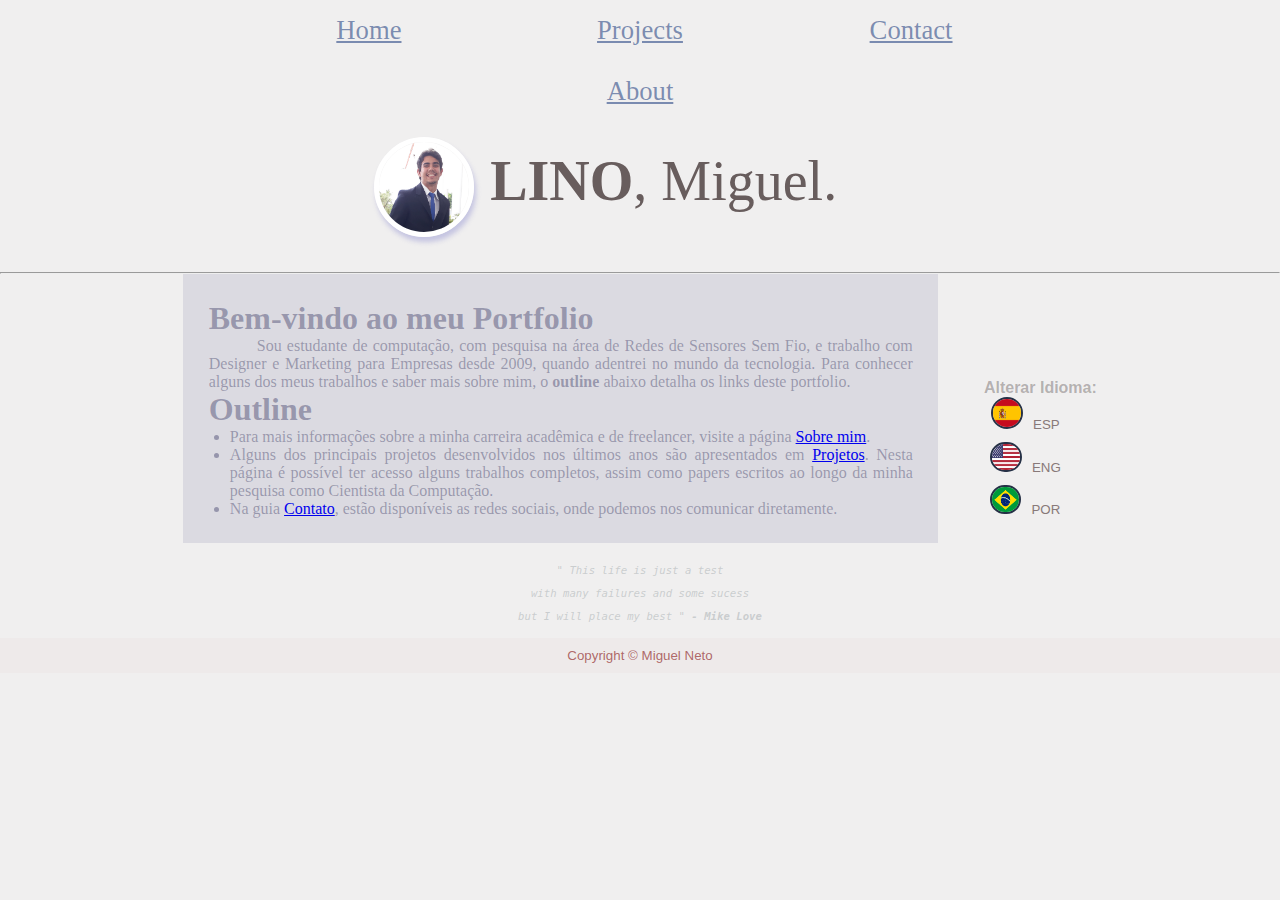
==== index.html @ 6514ba03 "ajuste de div baixo de index" ====
<!DOCTYPE html>
<html lang="en">
<head>
    <meta charset="UTF-8">
    <meta name="viewport" content="width=1.0, initial-scale=1.0">
    <title>Miguel Lino F Neto Portfolio</title>
    <link rel="stylesheet" href="https://stackpath.bootstrapcdn.com/bootstrap/4.1.3/css/bootstrap.min.css" integrity="sha384-MCw98/SFnGE8fJT3GXwEOngsV7Zt27NXFoaoApmYm81iuXoPkFOJwJ8ERdknLPMO" crossorigin="anonymous">
    <script src="https://stackpath.bootstrapcdn.com/bootstrap/4.1.3/js/bootstrap.min.js" integrity="sha384-ChfqqxuZUCnJSK3+MXmPNIyE6ZbWh2IMqE241rYiqJxyMiZ6OW/JmZQ5stwEULTy" crossorigin="anonymous"></script>
    <link rel="stylesheet" href="estilo.css">
    <link rel="stylesheet" href="footer.css">
    <link rel="stylesheet" href="header_skill.css">
</head>
<body>
    <nav>
        <ul class="menu">
            <li class="menuli"><a class="list" href="index.html">Home</a></li>
            <li class="menuli"><a class="list" href="projects.html">Projects</a></li>
            <li class="menuli"><a class="list" href="contact.html">Contact</a></li>
            <li class="menuli"><a class="list" href="about.html">About</a></li>
        </ul>
    </nav> 
    <header>
        <div id="subheader">
            <img class="miguel" src="20170624_151106.png" alt="Smiley face">
            <p id="titulo-dir"><strong>LINO</strong>, Miguel.</p>
        </div>    
    </header>
    <!-- - Welcome to my portfolio. -->
    <hr>
    <section class="middle">
        <div id="ind-esquerda">
            <h1 id="who">Bem-vindo ao meu Portfolio</h1>
            <p id="descript">
               &emsp;&emsp;&emsp;Sou estudante de computação, com pesquisa na área de Redes de Sensores Sem Fio, e trabalho com Designer e Marketing para Empresas desde 2009, quando adentrei no mundo da tecnologia. Para conhecer alguns dos meus trabalhos e saber mais sobre mim, o <strong>outline</strong> abaixo detalha os links deste portfolio. 
            </p>
            <h1> Outline </h1>
            <div>
                <ul id="outline">
                    <li class="outl">Para mais informações sobre a minha carreira acadêmica e de freelancer, visite a página <a href="about.html">Sobre mim</a>.</li>
                    <li class="outl">Alguns dos principais projetos desenvolvidos nos últimos anos são apresentados em <a href="projects.html">Projetos</a>. Nesta página é possível ter acesso alguns trabalhos completos, assim como papers escritos ao longo da minha pesquisa como Cientista da Computação.</li>
                    <li class="outl">Na guia <a href="contact.html">Contato</a>, estão disponíveis as redes sociais, onde podemos nos comunicar diretamente.</li>
                    <!-- <p class="obg"><strong>Obrigado por visitar!</strong></p> -->
                </ul>
            </div>
        </div>
        
        <!-- <hr class="vert" size="100" align="center"> -->
        <!-- <div id="linha-vertical"></div> -->

        <div id="ind-direita">
            <h1>Alterar Idioma:</h1>
            <ul>
                <li><img class="icon" id="spanish" src="icons/espanha.png">ESP</li>
                <li><img class="icon" id="english" src="icons/eua.png">ENG</li>
                <li><img class="icon" id="port" src="icons/brasil.png">POR</li>
            </ul>
        </div>
    
    </section>
    <!-- <hr> -->
    <section>
        <div id="frase">
            <a id="fra">" This life is just a test<br/>with many failures and some sucess<br/>but I will place my best " <strong>- Mike Love</strong></a>
        </div>    
    </section>
    <footer>
        Copyright &copy; Miguel Neto
    </footer>
    
        <script src="script-home.js"></script>
</body>
</html>
---- estilo.css ----
#esquerda{
    width: 40%;
    background-color: rgb(0, 255, 234);
    float: left;
    text-align: right;
    margin-left: 6%;
    transition: font-size ease-in-out 1s, width ease-in-out 2s;
}

#spanish{
    width: 28px;
    height: 28px;
    border-radius: 100px;
}

#english{
    width: 28px;
    height: 26px;
    border-radius: 100px;
}

#port{
    width: 27px;
    height: 25px;
    border-radius: 100px;
}

#ind-direita li{
    margin-bottom: 10px;
    margin-right: 30px;
    list-style-type: none;
}

#ind-direita li:hover{
    font-weight: bold;
}

#ind-direita .icon{
    border: 2px rgb(38, 49, 70) solid;
}

#ind-direita{
    margin-left: 40px;
    font-size: 10pt;
    /*background-color: rgba(128, 0, 128, 0.171);*/
    position: relative;
}

#ind-esquerda h1{
    text-align: left;
}

#ind-esquerda:hover{
    background-color: rgb(35, 35, 95);
    color: aliceblue;
    font-style: italic;
    transition: background-color ease-in-out 1s, font-style ease-in-out 5s, color ease-in-out 2s;
}

#ind-direita h1{
    text-align: center;
    font-size: 12pt;
    color: rgba(31, 20, 20, 0.301);
}


#ind-esquerda{
    font-size: 12pt;
    font-family: Roboto;
    width: 55%;
    color: rgba(25, 25, 75, 0.356);
    text-align: justify;
    padding: 2%;
    background-color: rgba(57, 53, 121, 0.11);
    transition: background-color ease-in-out 1s, font-style ease-in-out 5s, color ease-in-out 2s;
}

#esquerda h1{
    font-family: "DryBrush";
    font-size: 34pt;
    color: black;
    transition: font-size ease-in-out 1s;
}

#direita h1{
    transition: font-size ease-in-out 1s;
}

#direita{
    width: 40%;
    /*background-color: rgba(201, 201, 230, 0.301);*/
    float: right;
    text-align: left;
    margin-right: 6%;
    transition: width ease-in-out 2s;
}

#direita:hover,#esquerda:hover{
    width: 42%;
    transition: font-size ease-in 1s, width ease-in 2s;
}

#direita:hover h1{
    font-size: 36pt;
    transition: font-size ease-in-out 1s, width ease-in-out 2s;
}

#esquerda:hover h1{
    font-size: 40pt;
    transition: font-size ease-in-out .1s, width ease-in-out 0.2s;
}

#direita h1{
    text-align: left;
    font-family: "Bookman Old Style";
    color: black;
}

#esquerda,#direita li{
    font-family: "Roboto", sans-serif;
}

.icon{
    width: 40px;
    height: 40px;
    margin: 0 10px 0 0px;
}

#linha-vertical {
    background-color: rgba(148, 49, 49, 0.24);
    width: 5px;/*Altura da linha*/
    height: 240px;
    /*border: 2px solid black;/* Adiciona borda esquerda na div como ser fosse uma linha.*/ 
    border-radius: 50px;
}

.vert{
    height: 50px;
    width: 2px;
    background-color: blueviolet;
}

section.middle{
    display: inline-block;
    width: 100%;
 }

 section.middle:hover{
    /*background-color: rgba(168, 143, 143, 0.301);*/
    transition: background-image ease-in-out 3s;
 }

 section.middle:hover{
    background-image: url("pattern/linhasdiag4.png"); 
    background-repeat: repeat;
    background-size: 42%;
 }

 section.middle div{
     display: inline-block;
     /*border: 2px solid black;*/
 }
 
div h1{
    text-align: center;
}

div#direita li{
    display: block;
    font-size: 12pt;
    line-height: 2px;
    padding: 5px 0px 20px 0px;
}

div#esquerda li{
    display: block;
    font-size: 12pt;
    padding: 5px 60px 20px 20px;
}

li.outl{
    /* margin: auto; */
    margin-left: 3%;
}

@font-face {
    font-family: "DryBrush";
    src: local("Dry Brush.ttf"),
    url("fonts/DryBrush.ttf") format("truetype");        
  }
---- footer.css ----
a#fra{
    font-family: monospace;
    font-size: 8pt;
    font-style: italic;
    color: rgba(170, 175, 179, 0.548);
    /*padding: 0px 0px 0px 0;*/
}

a#fra:hover{color: rgba(170, 175, 179, 0.848);}

div#frase{
    
    padding: 1%;
}

footer{
    bottom: 0;
    position: relative;
    width: 100%;
    padding: 10px 0 10px 0;
    text-align: center;
    color: aliceblue;
    font-size: 10pt;
    background-color: rgba(235, 224, 224, 0.37);
    color: rgba(148, 49, 49, 0.714);
    font-family: Avant Garde,Avantgarde,Century Gothic,CenturyGothic,AppleGothic,sans-serif;
}
---- header_skill.css ----
*{
    padding: 0;
    margin: 0;
}

p#titulo-dir{
    font-family: "Baskerville", serif;
    font-size: 280%;
    font-style: bold;
    /* padding: 1%; */
    margin: auto;
    color: rgb(104, 93, 93);
    float: right;
    margin-right: 15%;
    padding-top: 2%;
    /*background-color: rgb(76, 171, 235);*/
    /* float: right; */
}

div#subheader{
    overflow: hidden;
    margin: auto;
    width: 55%;
    /* height: 100%; */
    /* margin-top: 7.2%;*/
    padding: 1.5%; 
    margin-bottom: 1.4%;
    /* margin-top: 20px; */
    /* background-color: rgb(70, 255, 193); */
    /* background-color: blueviolet; */
}

body{
    background-color: rgb(240, 239, 239);
    font: normal 15pt Arial;
    text-align: center;
    color: rgb(136, 121, 121);
}

img.miguel{
    /* float: left; */
    /* margin-left: 30%; */
    border-radius: 100px;
    border: 5px solid white;
    box-shadow: 2px 5px 5px rgba(147, 147, 209, 0.459);
    
}

div img.miguel{
    width: 90px;
    height: 90px;
    /* float: left; */
    transition: width ease-in-out 1s, height ease-in-out 1s, filter ease-in-out 1s;
    
}

div img.miguel:hover{
    width: 120px;
    height: 120px;
    -webkit-filter: drop-shadow(15px 10px 5px rgba(0,0,0,.5));
    filter: drop-shadow(15px 10px 5px rgba(121, 127, 209, 0.2));
}

header{
    /* position: absolute; */
    /* background-color: orange; */
    width: 80%;
    margin: auto;
    /* height: 100%;  */
    /* margin-top: 80px; */
    /*padding-top: 1%;
    padding-bottom: 1%;  */
}

nav{  
    /* position: absolute; */
    /* top: 0; */
    width: 80%;
    /* height: 80px; */
    margin: auto;
    /* padding-bottom: 0.2%; */
    /* margin-bottom: 1%; */
    /* background-color: rgb(71, 105, 105); */
}

/* ul.menu{ */
    /* background-color: greenyellow; */
    /* margin: auto; */
    /* width: 100%;  */
    /* height: 100%; */
    /* padding-top: 1%; */
    /* overflow: hidden; */
/* } */

ul.menu li{
    list-style: none;
    display: inline-block;
    /* float: left; */
    /* background-color: aqua; */
    /* padding-top: 1%;
    padding-bottom: 1%; */
    padding: 15px;
    width: 23%;
    transition: background-image 1s ease-in-out;
    /* border-bottom: solid 3px rgba(34, 55, 88, 0.171); */
    /* height: 100%; */
  }

ul.menu li:hover{
    
    background-image: radial-gradient(rgba(228, 222, 222, 0.918) 30%, rgb(240, 239, 239) 80%);
    /* color: rgb(42, 42, 95); */
    text-decoration: none;
    transition: background-image 1s ease-in-out;
    cursor: pointer;
}

ul.menu li:hover a{
    color: rgba(42, 42, 95, 0.767);
    text-decoration: none;
}

  li.menuli {
    /* background-color: yellow; */
    font-family: "Times New Roman", Times, serif;
    font-size: 20pt;
    /* overflow: hidden; */
    /* display: inline; */
    /* float: left; */
    /* margin-left: 20px; */
    /* position: relative; */
    /* padding-top: 1%;
    padding-bottom: 1%; */
    /* background-color: blueviolet; */
    /*padding: 10px 10px 10px 10px;*/
  }

  a.list{
    display: inline;
    color: rgba(45, 73, 134, 0.603);
}

a.list:hover{
    /* display: inline; */
    color: rgba(19, 34, 66, 0.603);
}

  /* li.menuli a {
    color: rgb(147, 164, 194);
    text-align: center;
    text-decoration: none;
    transition: background-image 1s ease-in-out;    
  }
  
  li.menuli:hover {
    background-image: radial-gradient(rgba(228, 222, 222, 0.918) 30%, rgb(240, 239, 239) 80%);
    color: rgb(107, 107, 167);
    text-decoration: none;
    transition: background-image .5s ease-in-out;
  } */
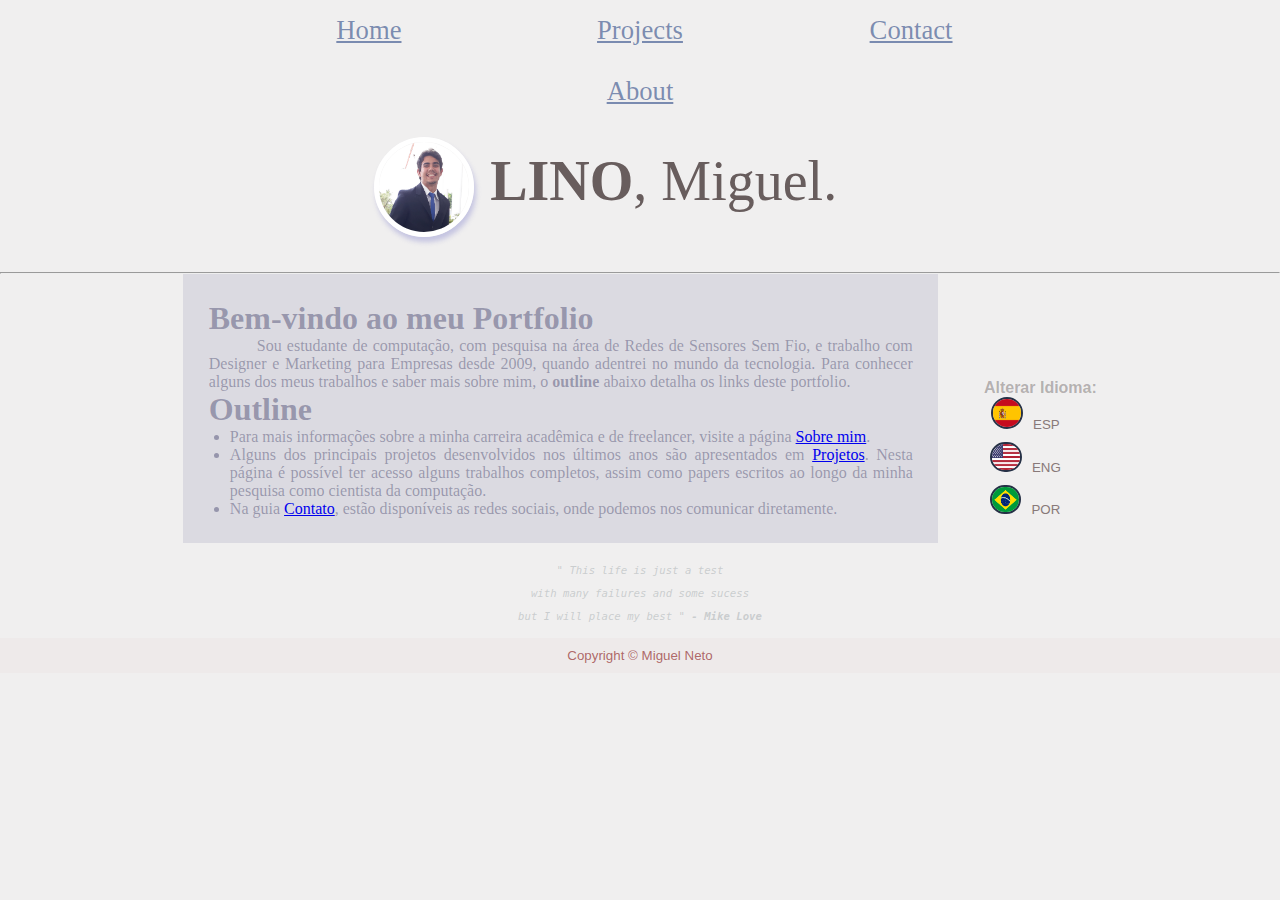
==== commit 3d99902b: "Completando a estabilidade das paginas" ====
--- a/index.html
+++ b/index.html
@@ -3,7 +3,7 @@
 <head>
     <meta charset="UTF-8">
     <meta name="viewport" content="width=1.0, initial-scale=1.0">
-    <title>Miguel Lino F Neto Portfolio</title>
+    <title>Miguel Lino F Neto :: Portfolio</title>
     <link rel="stylesheet" href="https://stackpath.bootstrapcdn.com/bootstrap/4.1.3/css/bootstrap.min.css" integrity="sha384-MCw98/SFnGE8fJT3GXwEOngsV7Zt27NXFoaoApmYm81iuXoPkFOJwJ8ERdknLPMO" crossorigin="anonymous">
     <script src="https://stackpath.bootstrapcdn.com/bootstrap/4.1.3/js/bootstrap.min.js" integrity="sha384-ChfqqxuZUCnJSK3+MXmPNIyE6ZbWh2IMqE241rYiqJxyMiZ6OW/JmZQ5stwEULTy" crossorigin="anonymous"></script>
     <link rel="stylesheet" href="estilo.css">
@@ -13,10 +13,10 @@
 <body>
     <nav>
         <ul class="menu">
-            <li class="menuli"><a class="list" href="index.html">Home</a></li>
-            <li class="menuli"><a class="list" href="projects.html">Projects</a></li>
-            <li class="menuli"><a class="list" href="contact.html">Contact</a></li>
-            <li class="menuli"><a class="list" href="about.html">About</a></li>
+            <li id="menuli1" class="menuli"><a class="list" href="index.html">Home</a></li>
+            <li id="menuli2" class="menuli"><a class="list" href="projects.html">Projects</a></li>
+            <li id="menuli3" class="menuli"><a class="list" href="contact.html">Contact</a></li>
+            <li id="menuli4" class="menuli"><a class="list" href="about.html">About</a></li>
         </ul>
     </nav> 
     <header>
@@ -29,16 +29,16 @@
     <hr>
     <section class="middle">
         <div id="ind-esquerda">
-            <h1 id="who">Bem-vindo ao meu Portfolio</h1>
-            <p id="descript">
+            <h1 id="whowelc">Bem-vindo ao meu Portfolio</h1>
+            <p id="descripthome">
                &emsp;&emsp;&emsp;Sou estudante de computação, com pesquisa na área de Redes de Sensores Sem Fio, e trabalho com Designer e Marketing para Empresas desde 2009, quando adentrei no mundo da tecnologia. Para conhecer alguns dos meus trabalhos e saber mais sobre mim, o <strong>outline</strong> abaixo detalha os links deste portfolio. 
             </p>
             <h1> Outline </h1>
             <div>
                 <ul id="outline">
-                    <li class="outl">Para mais informações sobre a minha carreira acadêmica e de freelancer, visite a página <a href="about.html">Sobre mim</a>.</li>
-                    <li class="outl">Alguns dos principais projetos desenvolvidos nos últimos anos são apresentados em <a href="projects.html">Projetos</a>. Nesta página é possível ter acesso alguns trabalhos completos, assim como papers escritos ao longo da minha pesquisa como Cientista da Computação.</li>
-                    <li class="outl">Na guia <a href="contact.html">Contato</a>, estão disponíveis as redes sociais, onde podemos nos comunicar diretamente.</li>
+                    <li id="out1" class="outl">Para mais informações sobre a minha carreira acadêmica e de freelancer, visite a página <a href="about.html">Sobre mim</a>.</li>
+                    <li id="out2" class="outl">Alguns dos principais projetos desenvolvidos nos últimos anos são apresentados em <a href="projects.html">Projetos</a>. Nesta página é possível ter acesso alguns trabalhos completos, assim como papers escritos ao longo da minha pesquisa como cientista da computação.</li>
+                    <li id="out3" class="outl">Na guia <a href="contact.html">Contato</a>, estão disponíveis as redes sociais, onde podemos nos comunicar diretamente.</li>
                     <!-- <p class="obg"><strong>Obrigado por visitar!</strong></p> -->
                 </ul>
             </div>
@@ -68,5 +68,7 @@
     </footer>
     
         <script src="script-home.js"></script>
+        <script src="traduz-script.js"></script>
+
 </body>
 </html>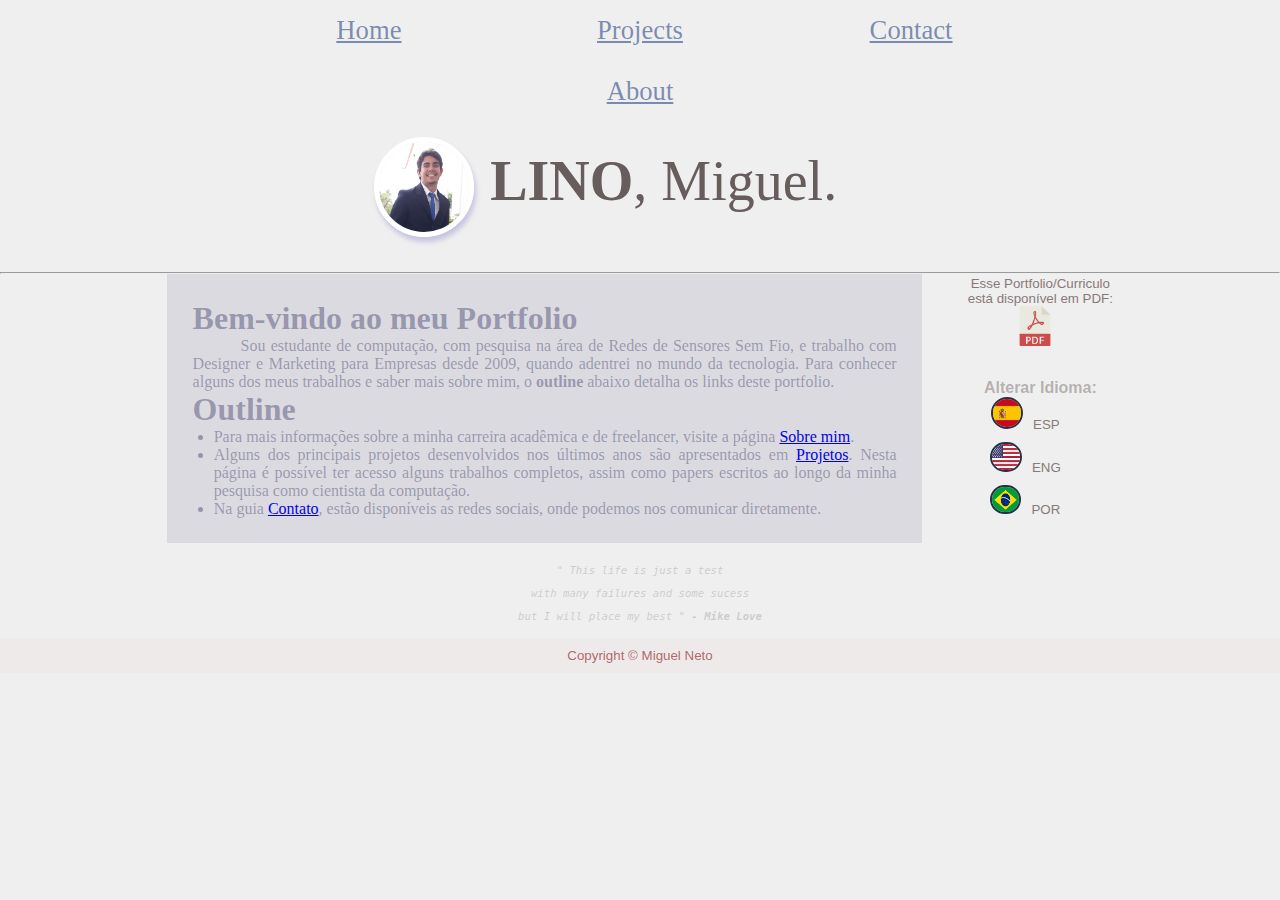
==== commit 48041f6c: "Atualizacao PDF" ====
--- a/index.html
+++ b/index.html
@@ -6,9 +6,9 @@
     <title>Miguel Lino F Neto :: Portfolio</title>
     <link rel="stylesheet" href="https://stackpath.bootstrapcdn.com/bootstrap/4.1.3/css/bootstrap.min.css" integrity="sha384-MCw98/SFnGE8fJT3GXwEOngsV7Zt27NXFoaoApmYm81iuXoPkFOJwJ8ERdknLPMO" crossorigin="anonymous">
     <script src="https://stackpath.bootstrapcdn.com/bootstrap/4.1.3/js/bootstrap.min.js" integrity="sha384-ChfqqxuZUCnJSK3+MXmPNIyE6ZbWh2IMqE241rYiqJxyMiZ6OW/JmZQ5stwEULTy" crossorigin="anonymous"></script>
-    <link rel="stylesheet" href="estilo.css">
-    <link rel="stylesheet" href="footer.css">
-    <link rel="stylesheet" href="header_skill.css">
+    <link rel="stylesheet" href="css/estilo.css">
+    <link rel="stylesheet" href="css/footer.css">
+    <link rel="stylesheet" href="css/header_skill.css">
 </head>
 <body>
     <nav>
@@ -48,6 +48,8 @@
         <!-- <div id="linha-vertical"></div> -->
 
         <div id="ind-direita">
+            <p>Esse Portfolio/Curriculo </br>está disponível em PDF:</p>
+            <a href="/MiguelNeto_Curriculo_Portfolio.pdf" target="_blank"><img class="icon" id="pdficon" style="border: none" src="icons/pdficon.png" alt=""></a></br></br></br>
             <h1>Alterar Idioma:</h1>
             <ul>
                 <li><img class="icon" id="spanish" src="icons/espanha.png">ESP</li>
@@ -67,8 +69,8 @@
         Copyright &copy; Miguel Neto
     </footer>
     
-        <script src="script-home.js"></script>
-        <script src="traduz-script.js"></script>
+        <script src="js/script-home.js"></script>
+        <script src="js/traduz-script.js"></script>
 
 </body>
 </html>--- a/css/estilo.css
+++ b/css/estilo.css
@@ -0,0 +1,191 @@
+#esquerda{
+    width: 40%;
+    background-color: rgb(0, 255, 234);
+    float: left;
+    text-align: right;
+    margin-left: 6%;
+    transition: font-size ease-in-out 1s, width ease-in-out 2s;
+}
+
+#spanish{
+    width: 28px;
+    height: 28px;
+    border-radius: 100px;
+}
+
+#english{
+    width: 28px;
+    height: 26px;
+    border-radius: 100px;
+}
+
+#port{
+    width: 27px;
+    height: 25px;
+    border-radius: 100px;
+}
+
+#ind-direita li{
+    margin-bottom: 10px;
+    margin-right: 30px;
+    list-style-type: none;
+}
+
+#ind-direita li:hover{
+    font-weight: bold;
+}
+
+#ind-direita .icon{
+    border: 2px rgb(38, 49, 70) solid;
+}
+
+#ind-direita{
+    margin-left: 40px;
+    font-size: 10pt;
+    /*background-color: rgba(128, 0, 128, 0.171);*/
+    position: relative;
+}
+
+#ind-esquerda h1{
+    text-align: left;
+}
+
+#ind-esquerda:hover{
+    background-color: rgb(35, 35, 95);
+    color: aliceblue;
+    font-style: italic;
+    transition: background-color ease-in-out 1s, font-style ease-in-out 5s, color ease-in-out 2s;
+}
+
+#ind-direita h1{
+    text-align: center;
+    font-size: 12pt;
+    color: rgba(31, 20, 20, 0.301);
+}
+
+
+#ind-esquerda{
+    font-size: 12pt;
+    font-family: Roboto;
+    width: 55%;
+    color: rgba(25, 25, 75, 0.356);
+    text-align: justify;
+    padding: 2%;
+    background-color: rgba(57, 53, 121, 0.11);
+    transition: background-color ease-in-out 1s, font-style ease-in-out 5s, color ease-in-out 2s;
+}
+
+#esquerda h1{
+    font-family: "DryBrush";
+    font-size: 34pt;
+    color: black;
+    transition: font-size ease-in-out 1s;
+}
+
+#direita h1{
+    transition: font-size ease-in-out 1s;
+}
+
+#direita{
+    width: 40%;
+    /*background-color: rgba(201, 201, 230, 0.301);*/
+    float: right;
+    text-align: left;
+    margin-right: 6%;
+    transition: width ease-in-out 2s;
+}
+
+#direita:hover,#esquerda:hover{
+    width: 42%;
+    transition: font-size ease-in 1s, width ease-in 2s;
+}
+
+#direita:hover h1{
+    font-size: 36pt;
+    transition: font-size ease-in-out 1s, width ease-in-out 2s;
+}
+
+#esquerda:hover h1{
+    font-size: 40pt;
+    transition: font-size ease-in-out .1s, width ease-in-out 0.2s;
+}
+
+#direita h1{
+    text-align: left;
+    font-family: "Bookman Old Style";
+    color: black;
+}
+
+#esquerda,#direita li{
+    font-family: "Roboto", sans-serif;
+}
+
+.icon{
+    width: 40px;
+    height: 40px;
+    margin: 0 10px 0 0px;
+}
+
+#linha-vertical {
+    background-color: rgba(148, 49, 49, 0.24);
+    width: 5px;/*Altura da linha*/
+    height: 240px;
+    /*border: 2px solid black;/* Adiciona borda esquerda na div como ser fosse uma linha.*/ 
+    border-radius: 50px;
+}
+
+.vert{
+    height: 50px;
+    width: 2px;
+    background-color: blueviolet;
+}
+
+section.middle{
+    display: inline-block;
+    width: 100%;
+ }
+
+ section.middle:hover{
+    /*background-color: rgba(168, 143, 143, 0.301);*/
+    transition: background-image ease-in-out 3s;
+ }
+
+ section.middle:hover{
+    background-image: url("pattern/linhasdiag4.png"); 
+    background-repeat: repeat;
+    background-size: 42%;
+ }
+
+ section.middle div{
+     display: inline-block;
+     /*border: 2px solid black;*/
+ }
+ 
+div h1{
+    text-align: center;
+}
+
+div#direita li{
+    display: block;
+    font-size: 12pt;
+    line-height: 2px;
+    padding: 5px 0px 20px 0px;
+}
+
+div#esquerda li{
+    display: block;
+    font-size: 12pt;
+    padding: 5px 60px 20px 20px;
+}
+
+li.outl{
+    /* margin: auto; */
+    margin-left: 3%;
+}
+
+@font-face {
+    font-family: "DryBrush";
+    src: local("Dry Brush.ttf"),
+    url("fonts/DryBrush.ttf") format("truetype");        
+  }
+
--- a/css/footer.css
+++ b/css/footer.css
@@ -0,0 +1,27 @@
+a#fra{
+    font-family: monospace;
+    font-size: 8pt;
+    font-style: italic;
+    color: rgba(170, 175, 179, 0.548);
+    /*padding: 0px 0px 0px 0;*/
+}
+
+a#fra:hover{color: rgba(170, 175, 179, 0.848);}
+
+div#frase{
+    
+    padding: 1%;
+}
+
+footer{
+    bottom: 0;
+    position: relative;
+    width: 100%;
+    padding: 10px 0 10px 0;
+    text-align: center;
+    color: aliceblue;
+    font-size: 10pt;
+    background-color: rgba(235, 224, 224, 0.37);
+    color: rgba(148, 49, 49, 0.714);
+    font-family: Avant Garde,Avantgarde,Century Gothic,CenturyGothic,AppleGothic,sans-serif;
+}
--- a/css/header_skill.css
+++ b/css/header_skill.css
@@ -0,0 +1,160 @@
+*{
+    padding: 0;
+    margin: 0;
+}
+
+p#titulo-dir{
+    font-family: "Baskerville", serif;
+    font-size: 280%;
+    font-style: bold;
+    /* padding: 1%; */
+    margin: auto;
+    color: rgb(104, 93, 93);
+    float: right;
+    margin-right: 15%;
+    padding-top: 2%;
+    /*background-color: rgb(76, 171, 235);*/
+    /* float: right; */
+}
+
+div#subheader{
+    overflow: hidden;
+    margin: auto;
+    width: 55%;
+    /* height: 100%; */
+    /* margin-top: 7.2%;*/
+    padding: 1.5%; 
+    margin-bottom: 1.4%;
+    /* margin-top: 20px; */
+    /* background-color: rgb(70, 255, 193); */
+    /* background-color: blueviolet; */
+}
+
+body{
+    background-color: rgb(240, 239, 239);
+    font: normal 15pt Arial;
+    text-align: center;
+    color: rgb(136, 121, 121);
+}
+
+img.miguel{
+    /* float: left; */
+    /* margin-left: 30%; */
+    border-radius: 100px;
+    border: 5px solid white;
+    box-shadow: 2px 5px 5px rgba(147, 147, 209, 0.459);
+    
+}
+
+div img.miguel{
+    width: 90px;
+    height: 90px;
+    /* float: left; */
+    transition: width ease-in-out 1s, height ease-in-out 1s, filter ease-in-out 1s;
+    
+}
+
+div img.miguel:hover{
+    width: 120px;
+    height: 120px;
+    -webkit-filter: drop-shadow(15px 10px 5px rgba(0,0,0,.5));
+    filter: drop-shadow(15px 10px 5px rgba(121, 127, 209, 0.2));
+}
+
+header{
+    /* position: absolute; */
+    /* background-color: orange; */
+    width: 80%;
+    margin: auto;
+    /* height: 100%;  */
+    /* margin-top: 80px; */
+    /*padding-top: 1%;
+    padding-bottom: 1%;  */
+}
+
+nav{  
+    /* position: absolute; */
+    /* top: 0; */
+    width: 80%;
+    /* height: 80px; */
+    margin: auto;
+    /* padding-bottom: 0.2%; */
+    /* margin-bottom: 1%; */
+    /* background-color: rgb(71, 105, 105); */
+}
+
+/* ul.menu{ */
+    /* background-color: greenyellow; */
+    /* margin: auto; */
+    /* width: 100%;  */
+    /* height: 100%; */
+    /* padding-top: 1%; */
+    /* overflow: hidden; */
+/* } */
+
+ul.menu li{
+    list-style: none;
+    display: inline-block;
+    /* float: left; */
+    /* background-color: aqua; */
+    /* padding-top: 1%;
+    padding-bottom: 1%; */
+    padding: 15px;
+    width: 23%;
+    transition: background-image 1s ease-in-out;
+    /* border-bottom: solid 3px rgba(34, 55, 88, 0.171); */
+    /* height: 100%; */
+  }
+
+ul.menu li:hover{
+    
+    background-image: radial-gradient(rgba(228, 222, 222, 0.918) 30%, rgb(240, 239, 239) 80%);
+    /* color: rgb(42, 42, 95); */
+    text-decoration: none;
+    transition: background-image 1s ease-in-out;
+    cursor: pointer;
+}
+
+ul.menu li:hover a{
+    color: rgba(42, 42, 95, 0.767);
+    text-decoration: none;
+}
+
+  li.menuli {
+    /* background-color: yellow; */
+    font-family: "Times New Roman", Times, serif;
+    font-size: 20pt;
+    /* overflow: hidden; */
+    /* display: inline; */
+    /* float: left; */
+    /* margin-left: 20px; */
+    /* position: relative; */
+    /* padding-top: 1%;
+    padding-bottom: 1%; */
+    /* background-color: blueviolet; */
+    /*padding: 10px 10px 10px 10px;*/
+  }
+
+  a.list{
+    display: inline;
+    color: rgba(45, 73, 134, 0.603);
+}
+
+a.list:hover{
+    /* display: inline; */
+    color: rgba(19, 34, 66, 0.603);
+}
+
+  /* li.menuli a {
+    color: rgb(147, 164, 194);
+    text-align: center;
+    text-decoration: none;
+    transition: background-image 1s ease-in-out;    
+  }
+  
+  li.menuli:hover {
+    background-image: radial-gradient(rgba(228, 222, 222, 0.918) 30%, rgb(240, 239, 239) 80%);
+    color: rgb(107, 107, 167);
+    text-decoration: none;
+    transition: background-image .5s ease-in-out;
+  } */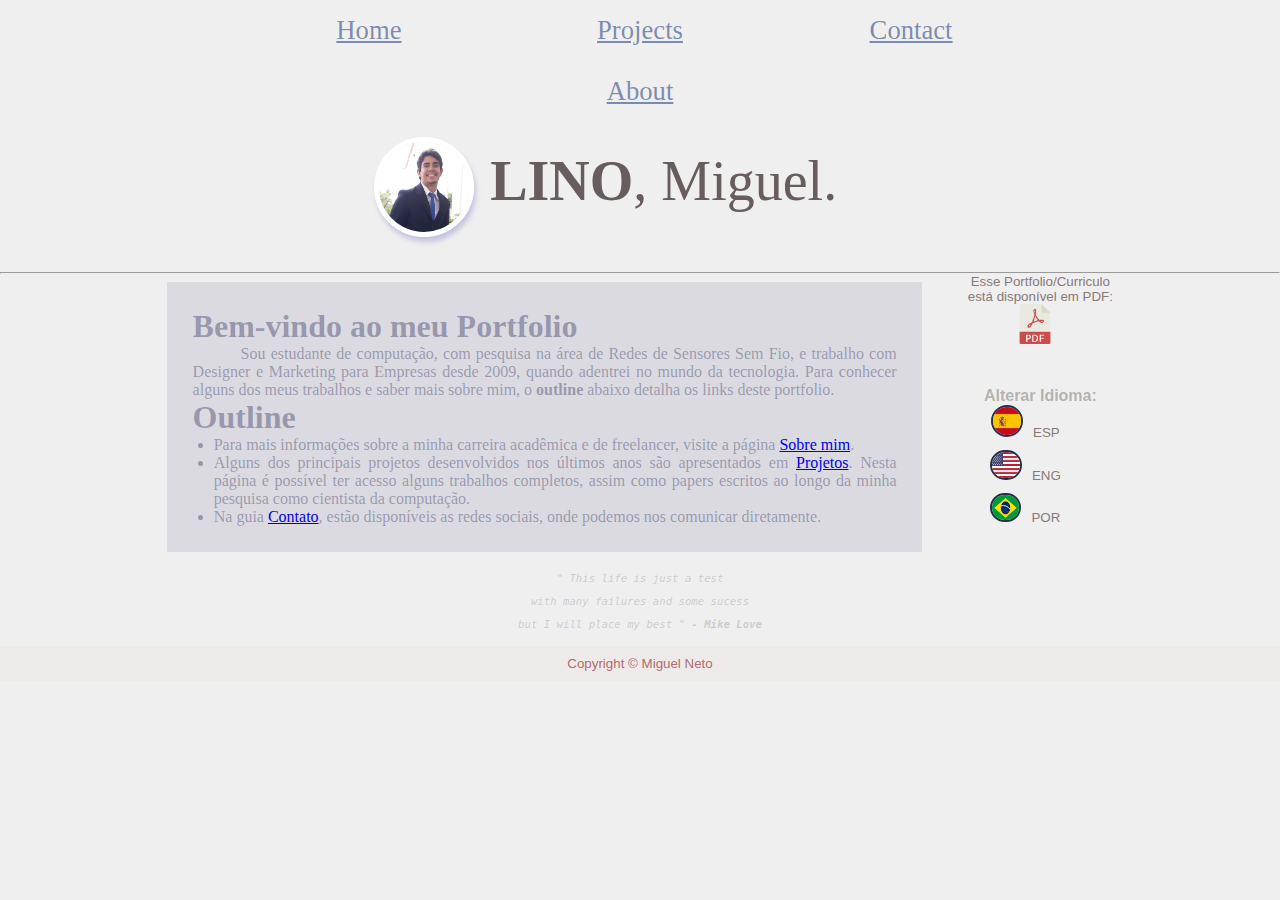
==== commit 6bcce9b5: "Ajustando elementos responsivos" ====
--- a/index.html
+++ b/index.html
@@ -2,7 +2,7 @@
 <html lang="en">
 <head>
     <meta charset="UTF-8">
-    <meta name="viewport" content="width=1.0, initial-scale=1.0">
+    <meta name="viewport" content="width=1, initial-scale=1">
     <title>Miguel Lino F Neto :: Portfolio</title>
     <link rel="stylesheet" href="https://stackpath.bootstrapcdn.com/bootstrap/4.1.3/css/bootstrap.min.css" integrity="sha384-MCw98/SFnGE8fJT3GXwEOngsV7Zt27NXFoaoApmYm81iuXoPkFOJwJ8ERdknLPMO" crossorigin="anonymous">
     <script src="https://stackpath.bootstrapcdn.com/bootstrap/4.1.3/js/bootstrap.min.js" integrity="sha384-ChfqqxuZUCnJSK3+MXmPNIyE6ZbWh2IMqE241rYiqJxyMiZ6OW/JmZQ5stwEULTy" crossorigin="anonymous"></script>
@@ -48,14 +48,16 @@
         <!-- <div id="linha-vertical"></div> -->
 
         <div id="ind-direita">
-            <p>Esse Portfolio/Curriculo </br>está disponível em PDF:</p>
-            <a href="/MiguelNeto_Curriculo_Portfolio.pdf" target="_blank"><img class="icon" id="pdficon" style="border: none" src="icons/pdficon.png" alt=""></a></br></br></br>
-            <h1>Alterar Idioma:</h1>
+            <div id="pdf"><p>Esse Portfolio/Curriculo </br>está disponível em PDF:</p>
+            <a href="https://github.com/miguelneto0/Portfolio-Design/blob/master/MiguelNeto_Curriculo_Portfolio.pdf" target="_blank"><img class="icon" id="pdficon" style="border: none" src="icons/pdficon.png" alt=""></a></div>
+            <div id="dividioma">
+                <h1>Alterar Idioma:</h1>
             <ul>
                 <li><img class="icon" id="spanish" src="icons/espanha.png">ESP</li>
                 <li><img class="icon" id="english" src="icons/eua.png">ENG</li>
                 <li><img class="icon" id="port" src="icons/brasil.png">POR</li>
             </ul>
+        </div>
         </div>
     
     </section>
--- a/css/estilo.css
+++ b/css/estilo.css
@@ -1,11 +1,3 @@
-#esquerda{
-    width: 40%;
-    background-color: rgb(0, 255, 234);
-    float: left;
-    text-align: right;
-    margin-left: 6%;
-    transition: font-size ease-in-out 1s, width ease-in-out 2s;
-}
 
 #spanish{
     width: 28px;
@@ -42,8 +34,13 @@
 #ind-direita{
     margin-left: 40px;
     font-size: 10pt;
-    /*background-color: rgba(128, 0, 128, 0.171);*/
     position: relative;
+}
+div#pdf{
+    margin-bottom: 40px;
+}
+div#pdf,div#dividioma{
+    display: block;
 }
 
 #ind-esquerda h1{
@@ -85,16 +82,6 @@
 #direita h1{
     transition: font-size ease-in-out 1s;
 }
-
-#direita{
-    width: 40%;
-    /*background-color: rgba(201, 201, 230, 0.301);*/
-    float: right;
-    text-align: left;
-    margin-right: 6%;
-    transition: width ease-in-out 2s;
-}
-
 #direita:hover,#esquerda:hover{
     width: 42%;
     transition: font-size ease-in 1s, width ease-in 2s;
--- a/css/header_skill.css
+++ b/css/header_skill.css
@@ -7,27 +7,20 @@
     font-family: "Baskerville", serif;
     font-size: 280%;
     font-style: bold;
-    /* padding: 1%; */
     margin: auto;
     color: rgb(104, 93, 93);
     float: right;
     margin-right: 15%;
     padding-top: 2%;
-    /*background-color: rgb(76, 171, 235);*/
-    /* float: right; */
 }
 
 div#subheader{
+    /* background-color: red; */
     overflow: hidden;
     margin: auto;
     width: 55%;
-    /* height: 100%; */
-    /* margin-top: 7.2%;*/
     padding: 1.5%; 
     margin-bottom: 1.4%;
-    /* margin-top: 20px; */
-    /* background-color: rgb(70, 255, 193); */
-    /* background-color: blueviolet; */
 }
 
 body{
@@ -38,8 +31,6 @@
 }
 
 img.miguel{
-    /* float: left; */
-    /* margin-left: 30%; */
     border-radius: 100px;
     border: 5px solid white;
     box-shadow: 2px 5px 5px rgba(147, 147, 209, 0.459);
@@ -49,7 +40,6 @@
 div img.miguel{
     width: 90px;
     height: 90px;
-    /* float: left; */
     transition: width ease-in-out 1s, height ease-in-out 1s, filter ease-in-out 1s;
     
 }
@@ -62,48 +52,23 @@
 }
 
 header{
-    /* position: absolute; */
-    /* background-color: orange; */
     width: 80%;
     margin: auto;
-    /* height: 100%;  */
-    /* margin-top: 80px; */
-    /*padding-top: 1%;
-    padding-bottom: 1%;  */
+
 }
 
 nav{  
-    /* position: absolute; */
-    /* top: 0; */
     width: 80%;
-    /* height: 80px; */
     margin: auto;
-    /* padding-bottom: 0.2%; */
-    /* margin-bottom: 1%; */
-    /* background-color: rgb(71, 105, 105); */
+
 }
-
-/* ul.menu{ */
-    /* background-color: greenyellow; */
-    /* margin: auto; */
-    /* width: 100%;  */
-    /* height: 100%; */
-    /* padding-top: 1%; */
-    /* overflow: hidden; */
-/* } */
 
 ul.menu li{
     list-style: none;
     display: inline-block;
-    /* float: left; */
-    /* background-color: aqua; */
-    /* padding-top: 1%;
-    padding-bottom: 1%; */
     padding: 15px;
     width: 23%;
     transition: background-image 1s ease-in-out;
-    /* border-bottom: solid 3px rgba(34, 55, 88, 0.171); */
-    /* height: 100%; */
   }
 
 ul.menu li:hover{
@@ -121,18 +86,9 @@
 }
 
   li.menuli {
-    /* background-color: yellow; */
     font-family: "Times New Roman", Times, serif;
     font-size: 20pt;
-    /* overflow: hidden; */
-    /* display: inline; */
-    /* float: left; */
-    /* margin-left: 20px; */
-    /* position: relative; */
-    /* padding-top: 1%;
-    padding-bottom: 1%; */
-    /* background-color: blueviolet; */
-    /*padding: 10px 10px 10px 10px;*/
+
   }
 
   a.list{
@@ -145,16 +101,45 @@
     color: rgba(19, 34, 66, 0.603);
 }
 
-  /* li.menuli a {
-    color: rgb(147, 164, 194);
-    text-align: center;
-    text-decoration: none;
-    transition: background-image 1s ease-in-out;    
-  }
-  
-  li.menuli:hover {
-    background-image: radial-gradient(rgba(228, 222, 222, 0.918) 30%, rgb(240, 239, 239) 80%);
-    color: rgb(107, 107, 167);
-    text-decoration: none;
-    transition: background-image .5s ease-in-out;
-  } */+@media (max-width:1150px){
+    div#subheader{
+        width: 80%;
+    }
+}
+
+@media (max-width:840px){
+    div#subheader{
+        width: 99%;
+    }
+}
+
+@media (max-width:640px){
+    div#ind-esquerda{
+        width: 90%;
+    }
+    div#ind-direita{
+        width: 90%;
+        padding: 0;
+        margin: auto;
+    }
+    div#pdf{
+        width: 40%;
+        float: left;
+        margin-top: 2%;
+        /* background-color: green; */
+    }
+    div#dividioma{
+        /* top: 0; */
+        width: 60%;
+        /* background-color: red; */
+        float: right;
+        margin-top: 2%;
+    }
+}
+
+@media (max-width:560px){
+    ul.menu li{
+        width: 100%;
+        display: block;
+    }
+}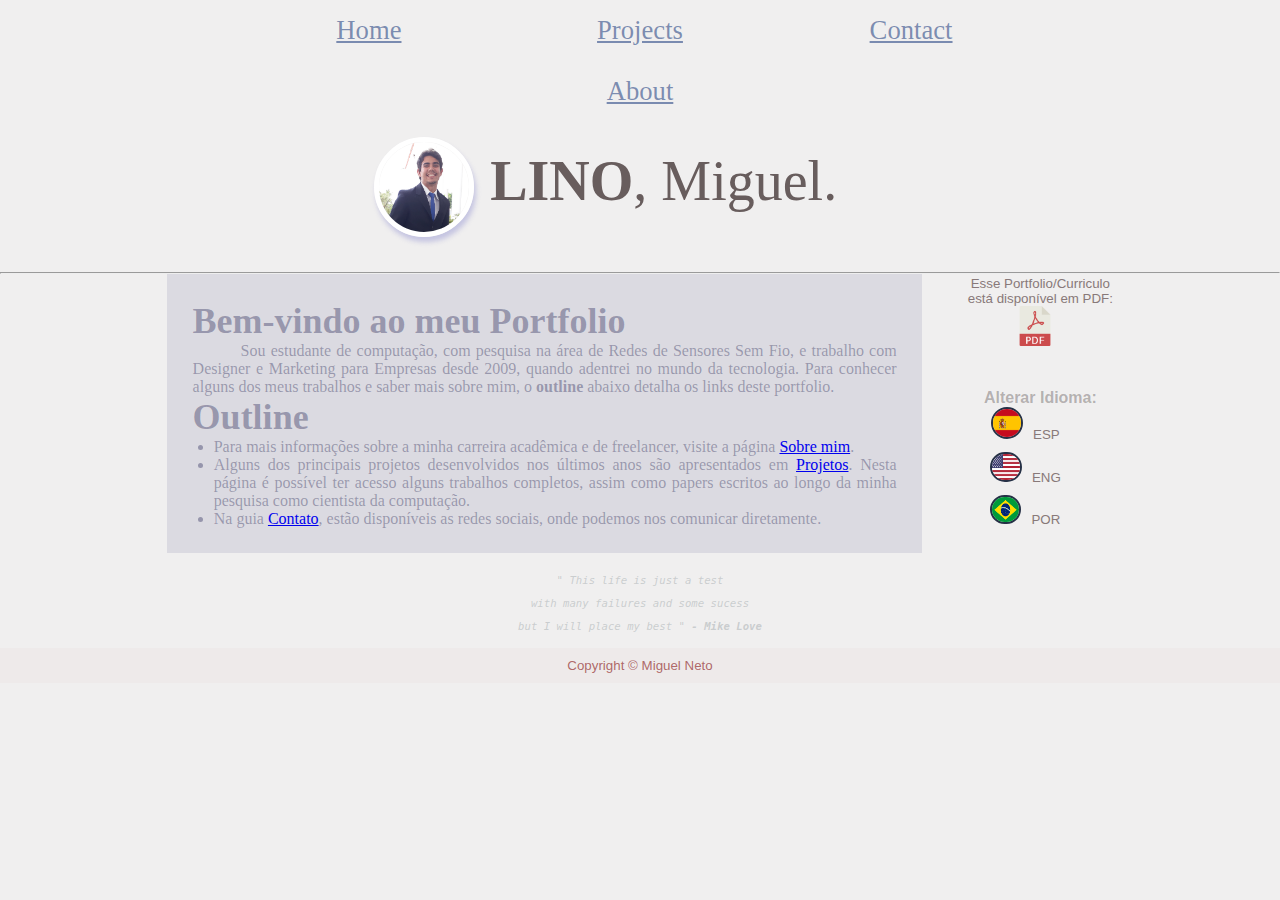
==== commit be0f8ad9: "Finalizando elementos responsivos e Adicao do botao de menu" ====
--- a/index.html
+++ b/index.html
@@ -12,6 +12,11 @@
 </head>
 <body>
     <nav>
+        <div id="sandwich" onclick="toggleMenu()">
+            <div id="bar1" class="bar"></div>
+            <div id="bar2" class="bar"></div>
+            <div id="bar3" class="bar"></div>
+         </div>
         <ul class="menu">
             <li id="menuli1" class="menuli"><a class="list" href="index.html">Home</a></li>
             <li id="menuli2" class="menuli"><a class="list" href="projects.html">Projects</a></li>
@@ -70,9 +75,9 @@
     <footer>
         Copyright &copy; Miguel Neto
     </footer>
+    <script src="js/script-home.js"></script>
+    <script src="js/traduz-script.js"></script>
+    <script src="js/menutoggle.js"></script>
     
-        <script src="js/script-home.js"></script>
-        <script src="js/traduz-script.js"></script>
-
 </body>
 </html>--- a/css/estilo.css
+++ b/css/estilo.css
@@ -150,6 +150,7 @@
  
 div h1{
     text-align: center;
+    font-size: 4vh;
 }
 
 div#direita li{
--- a/css/header_skill.css
+++ b/css/header_skill.css
@@ -101,6 +101,50 @@
     color: rgba(19, 34, 66, 0.603);
 }
 
+/* MENU RESPONSIVO */
+
+div#sandwich{
+    cursor: pointer;
+    width: 60px;
+    height: 60px;
+    padding: 3vw;
+    margin: auto;
+    margin-top: 20px;
+    /* padding: 3%; */
+    /* height: 80px; */
+    background-color: rgba(41, 43, 78, 0.637);
+    border-radius: 40px;
+    display: none;
+    /* box-sizing: border-box; */
+    /* opacity: 0; */
+}
+.bar{
+    background-color: rgba(220, 216, 241, 0.596);
+    width: 100%;
+    height: 7px;
+    display: none;
+    /* display: block; */
+    border-radius: 10px;
+}
+
+#bar1{
+    transform: translateY(1px);
+}
+
+#bar2{
+    transform: translateY(6px);
+}
+
+#bar3{
+    transform: translateY(12px);
+}
+
+ul.menu li.showli{
+    display: block;
+    transform: translateY(0);
+    /* transition: transform 1s ease-in-out; */
+}
+
 @media (max-width:1150px){
     div#subheader{
         width: 80%;
@@ -140,6 +184,30 @@
 @media (max-width:560px){
     ul.menu li{
         width: 100%;
+        display: none;
+        transform: translateY(-100%);
+        /* display: block; */
+        background-color: rgb(132, 132, 170);
+        border-bottom:5px solid rgb(148, 214, 235);
+        transition: background-color .2s ease-in-out;
+    }
+    ul.menu li:hover{
+        /* color: rgb(240, 239, 239); */
+        background-image: none;
+        background-color: rgb(38, 38, 80);
+        border-bottom:5px solid rgb(148, 214, 235);
+    }
+    ul.menu li:hover a{
+        color: rgb(240, 239, 239);
+    }
+    ul.menu li a{
+        font-size: 4vw;
+        color: rgb(239, 239, 240);
+    }
+    div#sandwich{
         display: block;
     }
+    .bar{
+        display: block;
+    }
 }